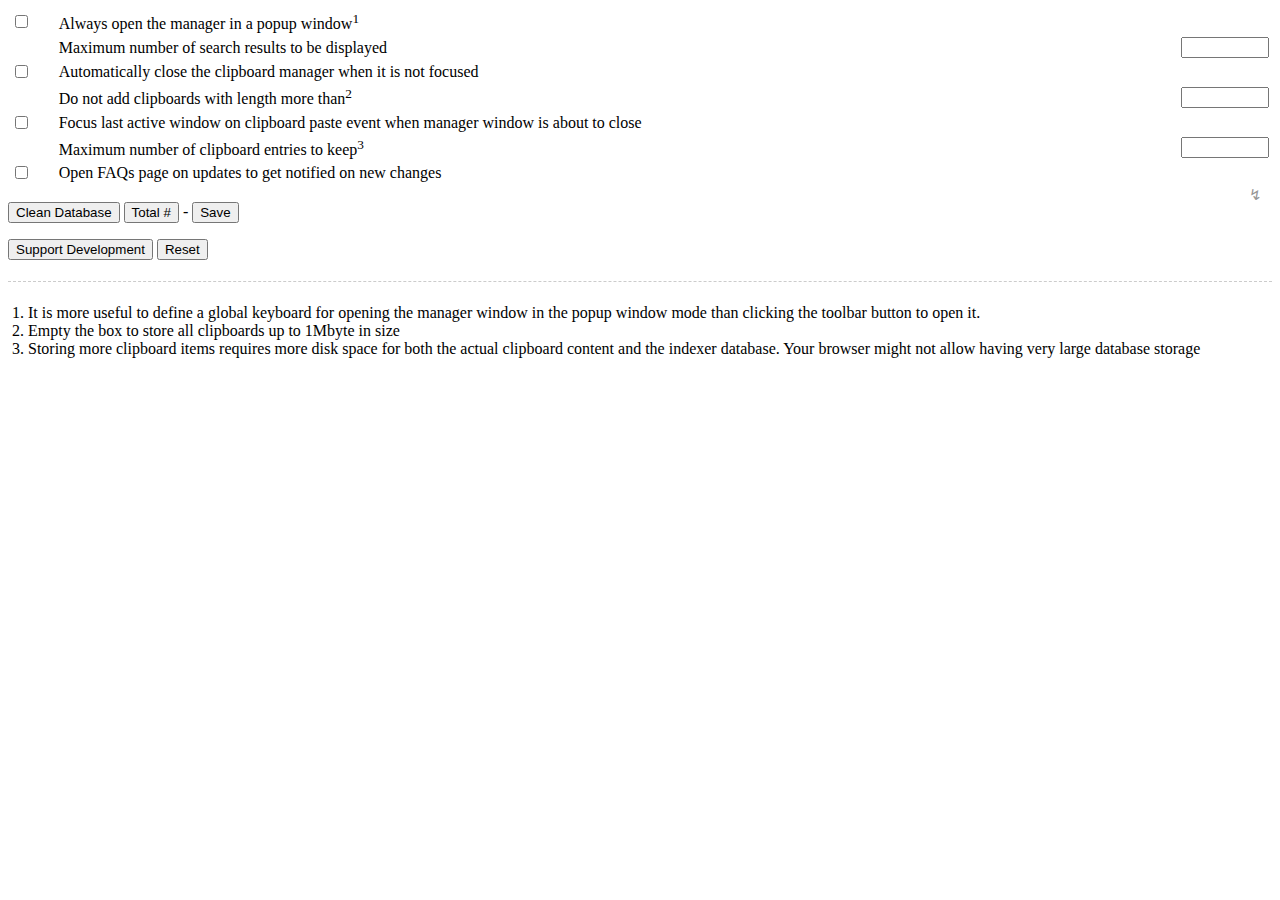
==== extension/data/options/index.html @ 13fea344 "version 0.1.4" ====
<!DOCTYPE html>
<html>
<head>
  <title>Options :: Clipboard History Manager</title>
  <meta charset="utf-8">
</head>
<body>
  <style>
    body {
      min-width: 600px;
    }
    input[type=number] {
      width: 80px;
    }
    td:last-child input {
      float: right;
    }
    ol {
      padding: 0 0 0 20px;
    }
  </style>
  <table width=100%>
    <tr>
      <td><input type="checkbox" id="window-mode"></td>
      <td colspan="2"><label for="window-mode">Always open the manager in a popup window</label><sup>1</sup></td>
    </tr>
    <tr>
      <td></td>
      <td>Maximum number of search results to be displayed</td>
      <td><input type="number" min=2 max=50 id="manager/search"></td>
    </tr>
    <tr>
      <td><input type="checkbox" id="manager/hide-on-blur"></td>
      <td colspan="2"><label for="manager/hide-on-blur">Automatically close the clipboard manager when it is not focused</td>
    </tr>
    <tr>
      <td></td>
      <td>Do not add clipboards with length more than<sup>2</sup></td>
      <td><input type="number" id="max-buffer-size"></td>
    </tr>
    <tr>
      <td><input type="checkbox" id="focus"></td>
      <td colspan="2"><label for="focus">Focus last active window on clipboard paste event when manager window is about to close</label></td>
    </tr>
    <tr>
      <td></td>
      <td>Maximum number of clipboard entries to keep<sup>3</sup></td>
      <td><input type="number" id="maximum-records" min=10 max=5000></td>
    </tr>
    <tr>
      <td><input type="checkbox" id="faqs"></td>
      <td colspan="2"><label for="faqs">Open FAQs page on updates to get notified on new changes</label></td>
    </tr>
  </table>

  <div id="explore"></div>
  <p>
    <input type="button" id="clean" value="Clean Database" title="To clear all items insert zero in the 'Maximum number of clipboard entries to keep' and then press this item">
    <input type="button" id="count" value="Total #" title="Count total number of clipboard items stored"> - <input type="button" value="Save" id="save">
    <span id="info" style="float: right;"></span>
  </p>
  <p>
    <input type="button" id="support" value="Support Development">
    <input type="button" id="reset" value="Reset">
  </p>
  <h1 style="border: none; border-bottom: dashed 1px #ccc;"></h1>
  <ol>
    <li>It is more useful to define a global keyboard for opening the manager window in the popup window mode than clicking the toolbar button to open it.</li>
    <li>Empty the box to store all clipboards up to 1Mbyte in size</li>
    <li>Storing more clipboard items requires more disk space for both the actual clipboard content and the indexer database. Your browser might not allow having very large database storage</li>
  </ol>
  <script src="index.js"></script>
  <script async src="matched.js"></script>
</body>
</html>
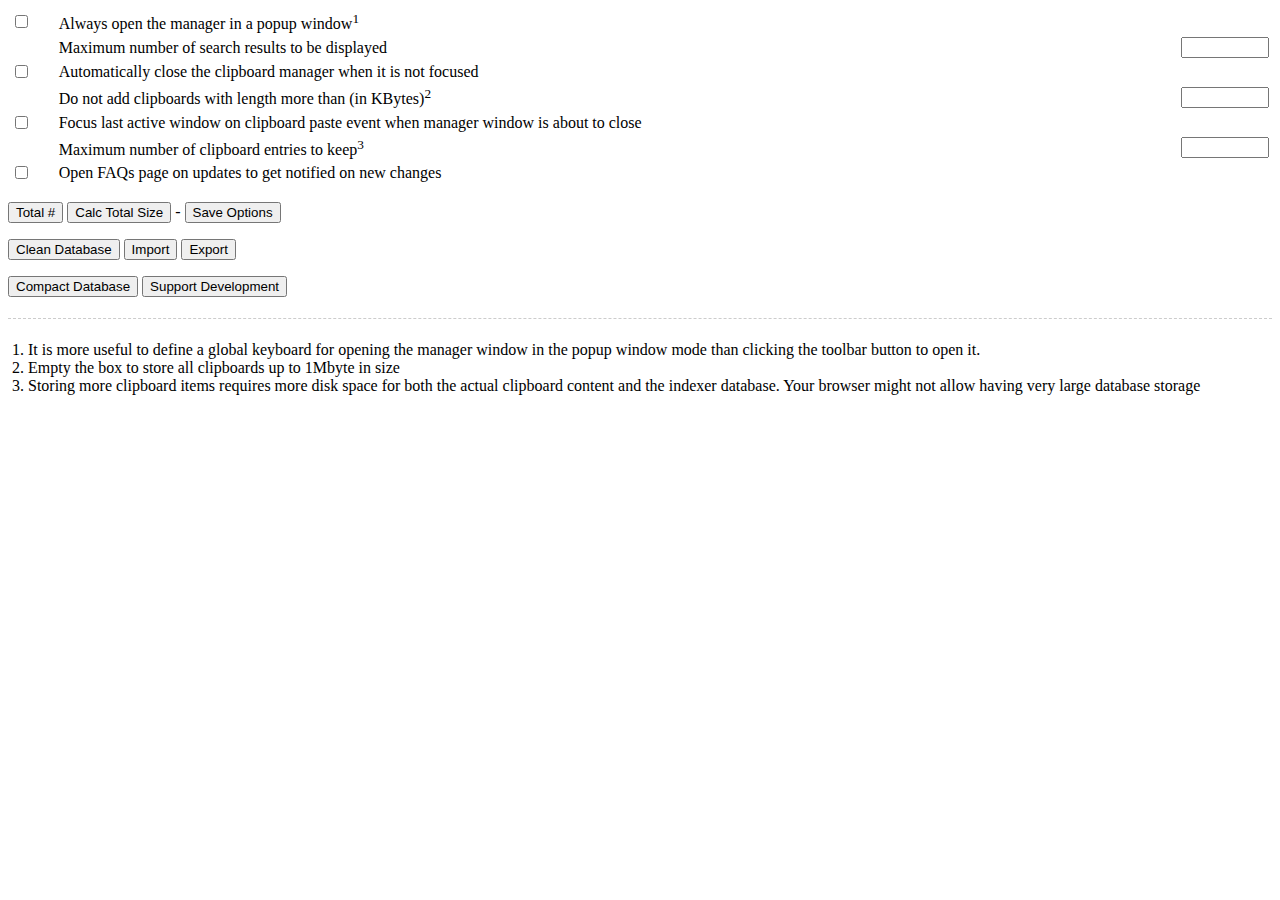
==== commit 2c9c3238: "version 0.1.9" ====
--- a/extension/data/options/index.html
+++ b/extension/data/options/index.html
@@ -6,9 +6,6 @@
 </head>
 <body>
   <style>
-    body {
-      min-width: 600px;
-    }
     input[type=number] {
       width: 80px;
     }
@@ -17,6 +14,14 @@
     }
     ol {
       padding: 0 0 0 20px;
+    }
+    #toast {
+      padding-top: 5px;
+      display: block;
+      text-align: right;
+    }
+    #toast:empty {
+      display: none;
     }
   </style>
   <table width=100%>
@@ -35,7 +40,7 @@
     </tr>
     <tr>
       <td></td>
-      <td>Do not add clipboards with length more than<sup>2</sup></td>
+      <td>Do not add clipboards with length more than (in KBytes)<sup>2</sup></td>
       <td><input type="number" id="max-buffer-size"></td>
     </tr>
     <tr>
@@ -55,20 +60,27 @@
 
   <div id="explore"></div>
   <p>
-    <input type="button" id="clean" value="Clean Database" title="To clear all items insert zero in the 'Maximum number of clipboard entries to keep' and then press this item">
-    <input type="button" id="count" value="Total #" title="Count total number of clipboard items stored"> - <input type="button" value="Save" id="save">
-    <span id="info" style="float: right;"></span>
+    <input type="button" id="count" value="Total #" title="Count total number of clipboard items stored">
+    <input type="button" id="size" value="Calc Total Size"> - <input type="button" value="Save Options" id="save">
   </p>
   <p>
+    <input type="button" id="clean" value="Clean Database" title="To clear all items insert zero in the 'Maximum number of clipboard entries to keep' and then press this item">
+    <input type="button" id="import" value="Import">
+    <input type="button" id="export" value="Export">
+  </p>
+  <p>
+    <input type="button" id="compact" value="Compact Database">
     <input type="button" id="support" value="Support Development">
-    <input type="button" id="reset" value="Reset">
+    <input type="button" id="reset" value="Reset" style="display: none">
   </p>
+  <span id="toast"></span>
   <h1 style="border: none; border-bottom: dashed 1px #ccc;"></h1>
   <ol>
     <li>It is more useful to define a global keyboard for opening the manager window in the popup window mode than clicking the toolbar button to open it.</li>
     <li>Empty the box to store all clipboards up to 1Mbyte in size</li>
     <li>Storing more clipboard items requires more disk space for both the actual clipboard content and the indexer database. Your browser might not allow having very large database storage</li>
   </ol>
+  <script src="size.js"></script>
   <script src="index.js"></script>
   <script async src="matched.js"></script>
 </body>
